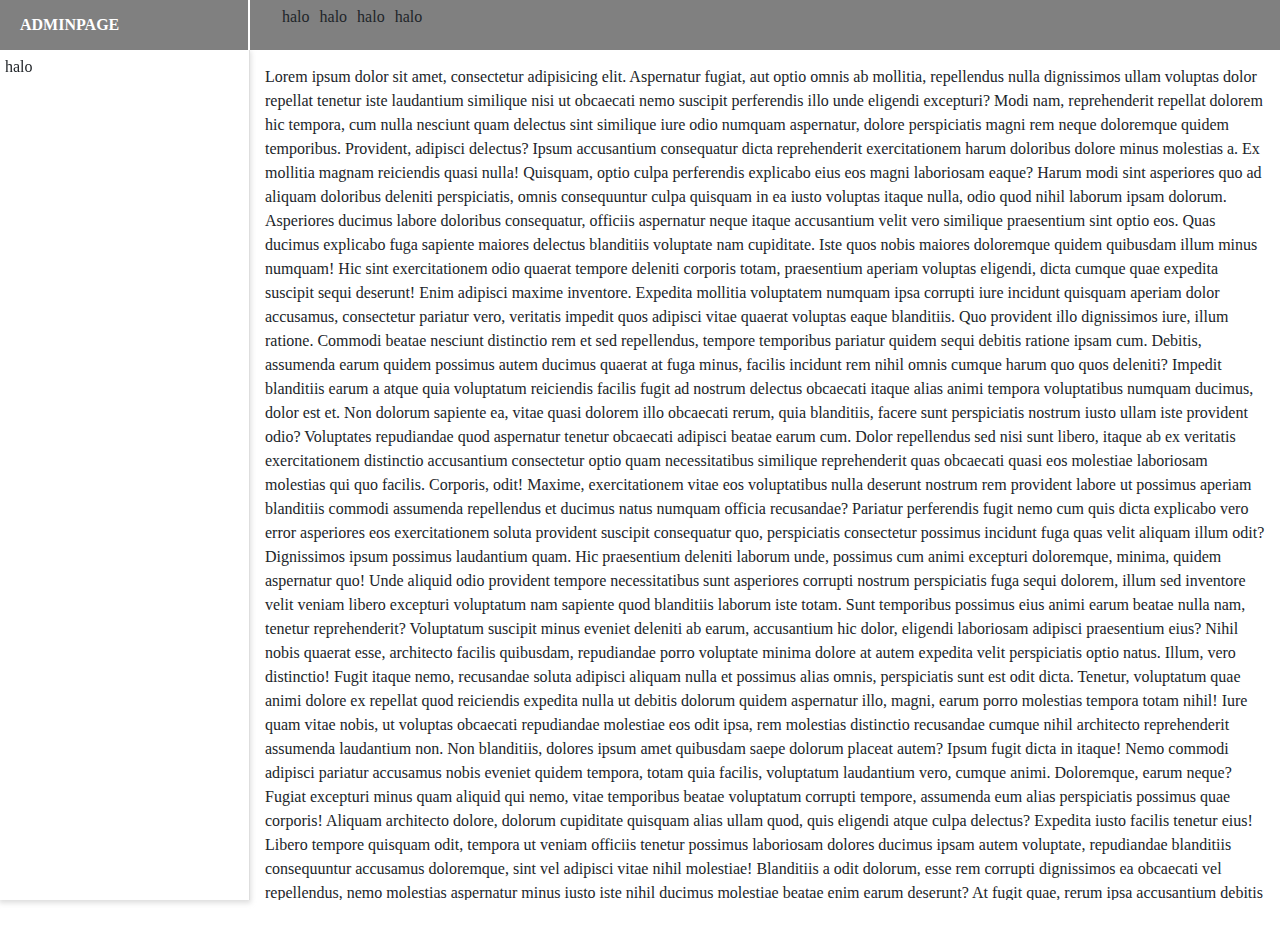
==== admin/index.html @ 1f15eb1b "Update: Add Line" ====
<!DOCTYPE html>
<html lang="en">
<head>
    <meta charset="UTF-8">
    <meta name="viewport" content="width=device-width, initial-scale=1.0">
    <title>ADMIN | DASHBOARD</title>
    <link rel="stylesheet" href="/styles/admin-style.css">
    <link href="https://cdn.jsdelivr.net/npm/bootstrap@5.3.2/dist/css/bootstrap.min.css" rel="stylesheet" integrity="sha384-T3c6CoIi6uLrA9TneNEoa7RxnatzjcDSCmG1MXxSR1GAsXEV/Dwwykc2MPK8M2HN" crossorigin="anonymous">
    <link rel="stylesheet" href="/assets/bootstrap/css/bootstrap.min.css">
</head>
<body>

    <div class="container-xxl p-0 the-container">
        <div class="nav">
            <div class="logo">
                ADMINPAGE
            </div>
            <div class="nav-list">
                <ul class="list">
                    <li>halo</li>
                    <li>halo</li>
                    <li>halo</li>
                    <li>halo</li>
                </ul>
            </div>
        </div>
        <div class="col-12 func">
            <div class="option-container">
                halo
            </div>
            <div class="content-container">
                <div class="content">

                    Lorem ipsum dolor sit amet, consectetur adipisicing elit. Aspernatur fugiat, aut optio omnis ab mollitia, repellendus nulla dignissimos ullam voluptas dolor repellat tenetur iste laudantium similique nisi ut obcaecati nemo suscipit perferendis illo unde eligendi excepturi? Modi nam, reprehenderit repellat dolorem hic tempora, cum nulla nesciunt quam delectus sint similique iure odio numquam aspernatur, dolore perspiciatis magni rem neque doloremque quidem temporibus. Provident, adipisci delectus? Ipsum accusantium consequatur dicta reprehenderit exercitationem harum doloribus dolore minus molestias a. Ex mollitia magnam reiciendis quasi nulla! Quisquam, optio culpa perferendis explicabo eius eos magni laboriosam eaque? Harum modi sint asperiores quo ad aliquam doloribus deleniti perspiciatis, omnis consequuntur culpa quisquam in ea iusto voluptas itaque nulla, odio quod nihil laborum ipsam dolorum. Asperiores ducimus labore doloribus consequatur, officiis aspernatur neque itaque accusantium velit vero similique praesentium sint optio eos. Quas ducimus explicabo fuga sapiente maiores delectus blanditiis voluptate nam cupiditate. Iste quos nobis maiores doloremque quidem quibusdam illum minus numquam! Hic sint exercitationem odio quaerat tempore deleniti corporis totam, praesentium aperiam voluptas eligendi, dicta cumque quae expedita suscipit sequi deserunt! Enim adipisci maxime inventore. Expedita mollitia voluptatem numquam ipsa corrupti iure incidunt quisquam aperiam dolor accusamus, consectetur pariatur vero, veritatis impedit quos adipisci vitae quaerat voluptas eaque blanditiis. Quo provident illo dignissimos iure, illum ratione. Commodi beatae nesciunt distinctio rem et sed repellendus, tempore temporibus pariatur quidem sequi debitis ratione ipsam cum. Debitis, assumenda earum quidem possimus autem ducimus quaerat at fuga minus, facilis incidunt rem nihil omnis cumque harum quo quos deleniti? Impedit blanditiis earum a atque quia voluptatum reiciendis facilis fugit ad nostrum delectus obcaecati itaque alias animi tempora voluptatibus numquam ducimus, dolor est et. Non dolorum sapiente ea, vitae quasi dolorem illo obcaecati rerum, quia blanditiis, facere sunt perspiciatis nostrum iusto ullam iste provident odio? Voluptates repudiandae quod aspernatur tenetur obcaecati adipisci beatae earum cum. Dolor repellendus sed nisi sunt libero, itaque ab ex veritatis exercitationem distinctio accusantium consectetur optio quam necessitatibus similique reprehenderit quas obcaecati quasi eos molestiae laboriosam molestias qui quo facilis. Corporis, odit! Maxime, exercitationem vitae eos voluptatibus nulla deserunt nostrum rem provident labore ut possimus aperiam blanditiis commodi assumenda repellendus et ducimus natus numquam officia recusandae? Pariatur perferendis fugit nemo cum quis dicta explicabo vero error asperiores eos exercitationem soluta provident suscipit consequatur quo, perspiciatis consectetur possimus incidunt fuga quas velit aliquam illum odit? Dignissimos ipsum possimus laudantium quam. Hic praesentium deleniti laborum unde, possimus cum animi excepturi doloremque, minima, quidem aspernatur quo! Unde aliquid odio provident tempore necessitatibus sunt asperiores corrupti nostrum perspiciatis fuga sequi dolorem, illum sed inventore velit veniam libero excepturi voluptatum nam sapiente quod blanditiis laborum iste totam. Sunt temporibus possimus eius animi earum beatae nulla nam, tenetur reprehenderit? Voluptatum suscipit minus eveniet deleniti ab earum, accusantium hic dolor, eligendi laboriosam adipisci praesentium eius? Nihil nobis quaerat esse, architecto facilis quibusdam, repudiandae porro voluptate minima dolore at autem expedita velit perspiciatis optio natus. Illum, vero distinctio! Fugit itaque nemo, recusandae soluta adipisci aliquam nulla et possimus alias omnis, perspiciatis sunt est odit dicta. Tenetur, voluptatum quae animi dolore ex repellat quod reiciendis expedita nulla ut debitis dolorum quidem aspernatur illo, magni, earum porro molestias tempora totam nihil! Iure quam vitae nobis, ut voluptas obcaecati repudiandae molestiae eos odit ipsa, rem molestias distinctio recusandae cumque nihil architecto reprehenderit assumenda laudantium non. Non blanditiis, dolores ipsum amet quibusdam saepe dolorum placeat autem? Ipsum fugit dicta in itaque! Nemo commodi adipisci pariatur accusamus nobis eveniet quidem tempora, totam quia facilis, voluptatum laudantium vero, cumque animi. Doloremque, earum neque? Fugiat excepturi minus quam aliquid qui nemo, vitae temporibus beatae voluptatum corrupti tempore, assumenda eum alias perspiciatis possimus quae corporis! Aliquam architecto dolore, dolorum cupiditate quisquam alias ullam quod, quis eligendi atque culpa delectus? Expedita iusto facilis tenetur eius! Libero tempore quisquam odit, tempora ut veniam officiis tenetur possimus laboriosam dolores ducimus ipsam autem voluptate, repudiandae blanditiis consequuntur accusamus doloremque, sint vel adipisci vitae nihil molestiae! Blanditiis a odit dolorum, esse rem corrupti dignissimos ea obcaecati vel repellendus, nemo molestias aspernatur minus iusto iste nihil ducimus molestiae beatae enim earum deserunt? At fugit quae, rerum ipsa accusantium debitis eaque modi facilis minima, porro sapiente praesentium exercitationem deleniti quas enim eos? Nisi repudiandae ut mollitia sint. Deleniti in eos temporibus illum quibusdam maxime dolore rerum nostrum consectetur. Reiciendis quis ab in. Dicta incidunt quibusdam aliquam neque mollitia odit dignissimos culpa voluptas expedita maiores in modi molestiae corporis distinctio, illum aperiam nemo earum dolor sit eaque sunt repellat aut praesentium! Repellat porro assumenda doloremque necessitatibus, rerum saepe laudantium eos culpa quam ab eveniet placeat quas aut eligendi eaque voluptate, quaerat aspernatur dignissimos iste veniam. Vitae eos reiciendis alias? Placeat inventore doloremque facilis tenetur velit officia ipsa, consectetur obcaecati error dolorem incidunt vero consequatur provident excepturi, odio numquam unde ducimus harum perferendis nostrum assumenda porro blanditiis laboriosam neque. Corporis, ab! Accusantium excepturi voluptatem asperiores eius natus, deserunt consequatur esse repudiandae sequi repellat facere libero minus! Eligendi, dolores temporibus repellat alias deleniti qui quas assumenda ad incidunt eveniet corrupti delectus non, fugiat nesciunt iusto mollitia saepe molestiae labore autem? Molestiae consequatur cumque rem sunt nostrum sequi ducimus ratione laudantium iste voluptatem explicabo doloremque illum corporis necessitatibus quas eius amet, voluptatum non provident quasi impedit tempora nemo. Sed quaerat modi quas sunt, possimus omnis iste perspiciatis corrupti ea quibusdam, suscipit unde odio! Provident omnis est veniam voluptatem. A, dolorem, quidem error nemo vel libero provident eius quo deleniti non magnam? Nam architecto ipsum excepturi ratione harum laborum alias eaque sed amet sit temporibus ex debitis a qui numquam magnam voluptas itaque, quasi consequuntur aliquid fugiat neque soluta reprehenderit! Velit, odit commodi necessitatibus culpa repellendus voluptas ducimus vel. Nesciunt tempore quas provident ullam, in officiis natus? Reprehenderit explicabo tempora suscipit voluptas, praesentium numquam ipsum tempore. Possimus ullam deserunt quisquam id quas sunt fugit, officia quis harum minima illum, corporis molestiae facilis. Et repellat voluptate at rerum nam ullam eveniet, tenetur doloremque in sit corrupti molestias dolore, odit modi cumque a, accusamus magnam nemo quis temporibus harum necessitatibus. Praesentium minus iure ullam laudantium quod.
                </div>
            </div>
        </div>
    </div>
    


    <script src="/assets/bootstrap/js/bootstrap.min.js"></script>
    <script src="https://cdn.jsdelivr.net/npm/bootstrap@5.3.2/dist/js/bootstrap.bundle.min.js" integrity="sha384-C6RzsynM9kWDrMNeT87bh95OGNyZPhcTNXj1NW7RuBCsyN/o0jlpcV8Qyq46cDfL" crossorigin="anonymous"></script>
</body>
</html>
---- styles/admin-style.css ----
* {
    box-sizing: border-box;
    font-family: 'Poppins';
}

::-webkit-scrollbar {
    width: 5px;
    height: 5px;
    background-color: transparent;
}

::-webkit-scrollbar-thumb {
    background-color: gray;
}

body {
    position: relative;
    display: block;
    height: 100vh;
    overflow: hidden;
}

.the-container {
    position: relative !important;
    display: block;
}

.nav {
    position: absolute;
    top: 0;
    left: 0;
    width: 100%;
    height: 50px;
    background-color: gray;

    position: fixed;
    top: 0;
    left: 0;
    display: block;
    flex-direction: row;
    align-items: center;
    z-index: 30;
}

.nav .logo {
    position: relative;
    width: 250px;
    height: 50px;
    line-height: 50px;
    padding: 0 20px;
    font-weight: 600;
    color: white;
    border-right: 2px solid white;
}

.nav ul {
    list-style: none;
    display: flex;
    flex-direction: row;
    gap: 10px;
}

.func {
    position: relative;
    margin-top: 50px;
    width: 100vw;
    min-height: 100vh;
}

.option-container {
    position: fixed;
    left: 0;
    top: 50px;
    display: flex;
    flex-direction: column;
    padding: 5px;
    width: 250px;
    box-shadow: 0 2px 5px 1px rgba(172, 172, 172, 0.4);
    border-right: 1px solid rgba(172, 172, 172, 0.4);
    height: calc(100vh - 50px);
}

.content-container {
    position: fixed;
    top: 50px;
    bottom: 0;
    left: 250px;
    padding: 10px;
    overflow-y: scroll;
    overflow-x: hidden;
}

.content {
    position: relative;
    display: block;
    padding: 5px;
    height: max-content;
    background-color: white;
}
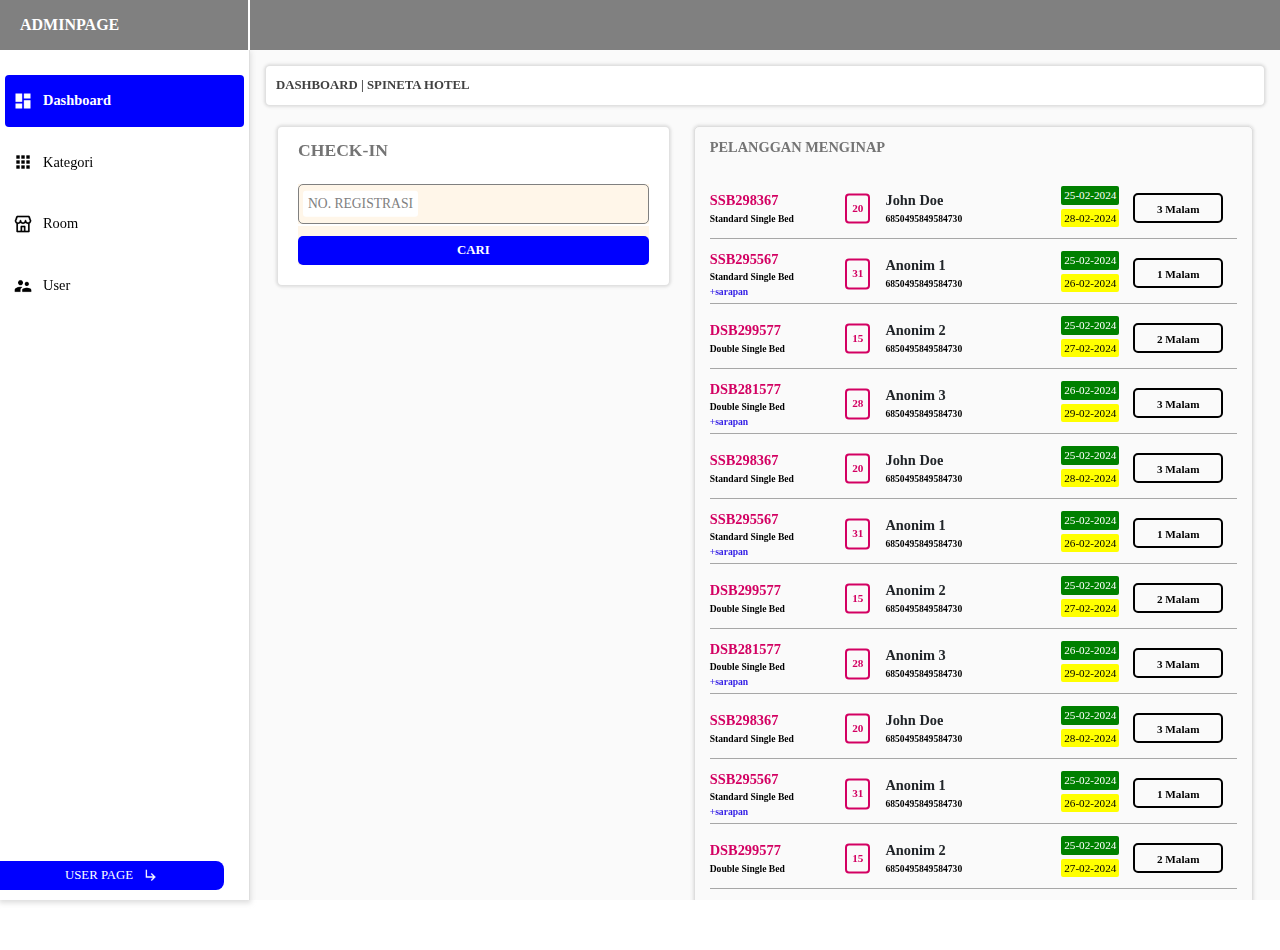
==== commit 299d7cc0: "Update: Not Yet, but Ready for Video" ====
--- a/admin/index.html
+++ b/admin/index.html
@@ -15,23 +15,660 @@
             <div class="logo">
                 ADMINPAGE
             </div>
-            <div class="nav-list">
-                <ul class="list">
-                    <li>halo</li>
-                    <li>halo</li>
-                    <li>halo</li>
-                    <li>halo</li>
-                </ul>
-            </div>
         </div>
         <div class="col-12 func">
             <div class="option-container">
-                halo
+                <ul class="list">
+                    <li class="list-item">
+                        <a class="active" href="javascript:void(0)">
+                            <img src="/assets/icon/dashboard.png" alt="dashboard"> Dashboard
+                        </a>
+                    </li>
+                    <li class="list-item">
+                        <a href="javascript:void(0)">
+                            <img src="/assets/icon/kategori.png" alt="kategori"> Kategori
+                        </a>
+                    </li>
+                    <li class="list-item">
+                        <a href="javascript:void(0)">
+                            <img src="/assets/icon/room.png" alt="room"> Room
+                        </a>
+                    </li>
+                    <li class="list-item">
+                        <a href="javascript:void(0)">
+                            <img src="/assets/icon/avatar.png" alt="avatar"> User
+                        </a>
+                    </li>
+                </ul>
+
+                <a href="/page/index.html" class="goto-user" target="_blank">
+                    USER PAGE
+                    <img src="/assets/icon/redirect-right.png" alt="redirect">
+                </a>
             </div>
             <div class="content-container">
                 <div class="content">
-
-                    Lorem ipsum dolor sit amet, consectetur adipisicing elit. Aspernatur fugiat, aut optio omnis ab mollitia, repellendus nulla dignissimos ullam voluptas dolor repellat tenetur iste laudantium similique nisi ut obcaecati nemo suscipit perferendis illo unde eligendi excepturi? Modi nam, reprehenderit repellat dolorem hic tempora, cum nulla nesciunt quam delectus sint similique iure odio numquam aspernatur, dolore perspiciatis magni rem neque doloremque quidem temporibus. Provident, adipisci delectus? Ipsum accusantium consequatur dicta reprehenderit exercitationem harum doloribus dolore minus molestias a. Ex mollitia magnam reiciendis quasi nulla! Quisquam, optio culpa perferendis explicabo eius eos magni laboriosam eaque? Harum modi sint asperiores quo ad aliquam doloribus deleniti perspiciatis, omnis consequuntur culpa quisquam in ea iusto voluptas itaque nulla, odio quod nihil laborum ipsam dolorum. Asperiores ducimus labore doloribus consequatur, officiis aspernatur neque itaque accusantium velit vero similique praesentium sint optio eos. Quas ducimus explicabo fuga sapiente maiores delectus blanditiis voluptate nam cupiditate. Iste quos nobis maiores doloremque quidem quibusdam illum minus numquam! Hic sint exercitationem odio quaerat tempore deleniti corporis totam, praesentium aperiam voluptas eligendi, dicta cumque quae expedita suscipit sequi deserunt! Enim adipisci maxime inventore. Expedita mollitia voluptatem numquam ipsa corrupti iure incidunt quisquam aperiam dolor accusamus, consectetur pariatur vero, veritatis impedit quos adipisci vitae quaerat voluptas eaque blanditiis. Quo provident illo dignissimos iure, illum ratione. Commodi beatae nesciunt distinctio rem et sed repellendus, tempore temporibus pariatur quidem sequi debitis ratione ipsam cum. Debitis, assumenda earum quidem possimus autem ducimus quaerat at fuga minus, facilis incidunt rem nihil omnis cumque harum quo quos deleniti? Impedit blanditiis earum a atque quia voluptatum reiciendis facilis fugit ad nostrum delectus obcaecati itaque alias animi tempora voluptatibus numquam ducimus, dolor est et. Non dolorum sapiente ea, vitae quasi dolorem illo obcaecati rerum, quia blanditiis, facere sunt perspiciatis nostrum iusto ullam iste provident odio? Voluptates repudiandae quod aspernatur tenetur obcaecati adipisci beatae earum cum. Dolor repellendus sed nisi sunt libero, itaque ab ex veritatis exercitationem distinctio accusantium consectetur optio quam necessitatibus similique reprehenderit quas obcaecati quasi eos molestiae laboriosam molestias qui quo facilis. Corporis, odit! Maxime, exercitationem vitae eos voluptatibus nulla deserunt nostrum rem provident labore ut possimus aperiam blanditiis commodi assumenda repellendus et ducimus natus numquam officia recusandae? Pariatur perferendis fugit nemo cum quis dicta explicabo vero error asperiores eos exercitationem soluta provident suscipit consequatur quo, perspiciatis consectetur possimus incidunt fuga quas velit aliquam illum odit? Dignissimos ipsum possimus laudantium quam. Hic praesentium deleniti laborum unde, possimus cum animi excepturi doloremque, minima, quidem aspernatur quo! Unde aliquid odio provident tempore necessitatibus sunt asperiores corrupti nostrum perspiciatis fuga sequi dolorem, illum sed inventore velit veniam libero excepturi voluptatum nam sapiente quod blanditiis laborum iste totam. Sunt temporibus possimus eius animi earum beatae nulla nam, tenetur reprehenderit? Voluptatum suscipit minus eveniet deleniti ab earum, accusantium hic dolor, eligendi laboriosam adipisci praesentium eius? Nihil nobis quaerat esse, architecto facilis quibusdam, repudiandae porro voluptate minima dolore at autem expedita velit perspiciatis optio natus. Illum, vero distinctio! Fugit itaque nemo, recusandae soluta adipisci aliquam nulla et possimus alias omnis, perspiciatis sunt est odit dicta. Tenetur, voluptatum quae animi dolore ex repellat quod reiciendis expedita nulla ut debitis dolorum quidem aspernatur illo, magni, earum porro molestias tempora totam nihil! Iure quam vitae nobis, ut voluptas obcaecati repudiandae molestiae eos odit ipsa, rem molestias distinctio recusandae cumque nihil architecto reprehenderit assumenda laudantium non. Non blanditiis, dolores ipsum amet quibusdam saepe dolorum placeat autem? Ipsum fugit dicta in itaque! Nemo commodi adipisci pariatur accusamus nobis eveniet quidem tempora, totam quia facilis, voluptatum laudantium vero, cumque animi. Doloremque, earum neque? Fugiat excepturi minus quam aliquid qui nemo, vitae temporibus beatae voluptatum corrupti tempore, assumenda eum alias perspiciatis possimus quae corporis! Aliquam architecto dolore, dolorum cupiditate quisquam alias ullam quod, quis eligendi atque culpa delectus? Expedita iusto facilis tenetur eius! Libero tempore quisquam odit, tempora ut veniam officiis tenetur possimus laboriosam dolores ducimus ipsam autem voluptate, repudiandae blanditiis consequuntur accusamus doloremque, sint vel adipisci vitae nihil molestiae! Blanditiis a odit dolorum, esse rem corrupti dignissimos ea obcaecati vel repellendus, nemo molestias aspernatur minus iusto iste nihil ducimus molestiae beatae enim earum deserunt? At fugit quae, rerum ipsa accusantium debitis eaque modi facilis minima, porro sapiente praesentium exercitationem deleniti quas enim eos? Nisi repudiandae ut mollitia sint. Deleniti in eos temporibus illum quibusdam maxime dolore rerum nostrum consectetur. Reiciendis quis ab in. Dicta incidunt quibusdam aliquam neque mollitia odit dignissimos culpa voluptas expedita maiores in modi molestiae corporis distinctio, illum aperiam nemo earum dolor sit eaque sunt repellat aut praesentium! Repellat porro assumenda doloremque necessitatibus, rerum saepe laudantium eos culpa quam ab eveniet placeat quas aut eligendi eaque voluptate, quaerat aspernatur dignissimos iste veniam. Vitae eos reiciendis alias? Placeat inventore doloremque facilis tenetur velit officia ipsa, consectetur obcaecati error dolorem incidunt vero consequatur provident excepturi, odio numquam unde ducimus harum perferendis nostrum assumenda porro blanditiis laboriosam neque. Corporis, ab! Accusantium excepturi voluptatem asperiores eius natus, deserunt consequatur esse repudiandae sequi repellat facere libero minus! Eligendi, dolores temporibus repellat alias deleniti qui quas assumenda ad incidunt eveniet corrupti delectus non, fugiat nesciunt iusto mollitia saepe molestiae labore autem? Molestiae consequatur cumque rem sunt nostrum sequi ducimus ratione laudantium iste voluptatem explicabo doloremque illum corporis necessitatibus quas eius amet, voluptatum non provident quasi impedit tempora nemo. Sed quaerat modi quas sunt, possimus omnis iste perspiciatis corrupti ea quibusdam, suscipit unde odio! Provident omnis est veniam voluptatem. A, dolorem, quidem error nemo vel libero provident eius quo deleniti non magnam? Nam architecto ipsum excepturi ratione harum laborum alias eaque sed amet sit temporibus ex debitis a qui numquam magnam voluptas itaque, quasi consequuntur aliquid fugiat neque soluta reprehenderit! Velit, odit commodi necessitatibus culpa repellendus voluptas ducimus vel. Nesciunt tempore quas provident ullam, in officiis natus? Reprehenderit explicabo tempora suscipit voluptas, praesentium numquam ipsum tempore. Possimus ullam deserunt quisquam id quas sunt fugit, officia quis harum minima illum, corporis molestiae facilis. Et repellat voluptate at rerum nam ullam eveniet, tenetur doloremque in sit corrupti molestias dolore, odit modi cumque a, accusamus magnam nemo quis temporibus harum necessitatibus. Praesentium minus iure ullam laudantium quod.
+                    <div class="content-title">
+                        DASHBOARD | SPINETA HOTEL
+                    </div>
+
+                    <div class="col-12">
+                        <div class="row justify-content-between">
+                            <div class="col-md-5 left">
+                                <div class="checkin-card my-card">
+                                    <div class="checkin-title">
+                                        CHECK-IN
+                                    </div>
+                                    <div class="form-container">
+                                        <form action="0" method="post">
+                                            <div class="input-container">
+                                                <input type="text" name="noRegistrasi" id="noRegistrasi" required>
+                                                <label for="nameOrEmail">
+                                                    NO. REGISTRASI
+                                                </label>
+                                            </div>
+                                            <button type="submit" value="submit" class="checkin-btn">CARI</button>
+                                        </form>
+                                    </div>
+                                </div>
+                            </div>
+                            <div class="col-md-7">
+                                <div class="my-card">
+                                    <div class="list-user-title">
+                                        PELANGGAN MENGINAP
+                                    </div>
+                                    <div class="list-user">
+
+                                        <div class="list-user-item">
+                                            <div class="col-4 li-1">
+                                                SSB298367 <br />
+                                                <p>
+                                                    Standard Single Bed <br />
+                                                    <span class="addon"></span>
+                                                </p>
+                                                <div class="room-number">
+                                                    20
+                                                </div>
+                                            </div>
+                                            <div class="col-4 li-2">
+                                                John Doe <br />
+                                                <p>6850495849584730</p>
+                                            </div>
+                                            <div class="col-4 date-c">
+                                                <div class="start date">
+                                                    25-02-2024
+                                                </div>
+                                                <div class="end date">
+                                                    28-02-2024
+                                                </div>
+                                                <div class="divider">
+                                                    <p>3 Malam</p>
+                                                </div>
+                                            </div>
+                                        </div>
+
+                                        <div class="list-user-item">
+                                            <div class="col-4 li-1">
+                                                SSB295567 <br />
+                                                <p>
+                                                    Standard Single Bed <br />
+                                                    <span class="addon">+sarapan</span>
+                                                </p>
+                                                <div class="room-number">
+                                                    31
+                                                </div>
+                                            </div>
+                                            <div class="col-4 li-2">
+                                                Anonim 1 <br />
+                                                <p>6850495849584730</p>
+                                            </div>
+                                            <div class="col-4 date-c">
+                                                <div class="start date">
+                                                    25-02-2024
+                                                </div>
+                                                <div class="end date">
+                                                    26-02-2024
+                                                </div>
+                                                <div class="divider">
+                                                    <p>1 Malam</p>
+                                                </div>
+                                            </div>
+                                        </div>
+
+                                        <div class="list-user-item">
+                                            <div class="col-4 li-1">
+                                                DSB299577 <br />
+                                                <p>Double Single Bed</p>
+                                                <div class="room-number">
+                                                    15
+                                                </div>
+                                            </div>
+                                            <div class="col-4 li-2">
+                                                Anonim 2 <br />
+                                                <p>6850495849584730</p>
+                                            </div>
+                                            <div class="col-4 date-c">
+                                                <div class="start date">
+                                                    25-02-2024
+                                                </div>
+                                                <div class="end date">
+                                                    27-02-2024
+                                                </div>
+                                                <div class="divider">
+                                                    <p>2 Malam</p>
+                                                </div>
+                                            </div>
+                                        </div>
+
+                                        <div class="list-user-item">
+                                            <div class="col-4 li-1">
+                                                DSB281577 <br />
+                                                <p>
+                                                    Double Single Bed <br />
+                                                    <span class="addon"> +sarapan</span>
+                                                </p>
+                                                <div class="room-number">
+                                                    28
+                                                </div>
+                                            </div>
+                                            <div class="col-4 li-2">
+                                                Anonim 3 <br />
+                                                <p>6850495849584730</p>
+                                            </div>
+                                            <div class="col-4 date-c">
+                                                <div class="start date">
+                                                    26-02-2024
+                                                </div>
+                                                <div class="end date">
+                                                    29-02-2024
+                                                </div>
+                                                <div class="divider">
+                                                    <p>3 Malam</p>
+                                                </div>
+                                            </div>
+                                        </div>
+
+
+
+
+
+
+
+
+
+
+
+                                        <div class="list-user-item">
+                                            <div class="col-4 li-1">
+                                                SSB298367 <br />
+                                                <p>
+                                                    Standard Single Bed <br />
+                                                    <span class="addon"></span>
+                                                </p>
+                                                <div class="room-number">
+                                                    20
+                                                </div>
+                                            </div>
+                                            <div class="col-4 li-2">
+                                                John Doe <br />
+                                                <p>6850495849584730</p>
+                                            </div>
+                                            <div class="col-4 date-c">
+                                                <div class="start date">
+                                                    25-02-2024
+                                                </div>
+                                                <div class="end date">
+                                                    28-02-2024
+                                                </div>
+                                                <div class="divider">
+                                                    <p>3 Malam</p>
+                                                </div>
+                                            </div>
+                                        </div>
+
+                                        <div class="list-user-item">
+                                            <div class="col-4 li-1">
+                                                SSB295567 <br />
+                                                <p>
+                                                    Standard Single Bed <br />
+                                                    <span class="addon">+sarapan</span>
+                                                </p>
+                                                <div class="room-number">
+                                                    31
+                                                </div>
+                                            </div>
+                                            <div class="col-4 li-2">
+                                                Anonim 1 <br />
+                                                <p>6850495849584730</p>
+                                            </div>
+                                            <div class="col-4 date-c">
+                                                <div class="start date">
+                                                    25-02-2024
+                                                </div>
+                                                <div class="end date">
+                                                    26-02-2024
+                                                </div>
+                                                <div class="divider">
+                                                    <p>1 Malam</p>
+                                                </div>
+                                            </div>
+                                        </div>
+
+                                        <div class="list-user-item">
+                                            <div class="col-4 li-1">
+                                                DSB299577 <br />
+                                                <p>Double Single Bed</p>
+                                                <div class="room-number">
+                                                    15
+                                                </div>
+                                            </div>
+                                            <div class="col-4 li-2">
+                                                Anonim 2 <br />
+                                                <p>6850495849584730</p>
+                                            </div>
+                                            <div class="col-4 date-c">
+                                                <div class="start date">
+                                                    25-02-2024
+                                                </div>
+                                                <div class="end date">
+                                                    27-02-2024
+                                                </div>
+                                                <div class="divider">
+                                                    <p>2 Malam</p>
+                                                </div>
+                                            </div>
+                                        </div>
+
+                                        <div class="list-user-item">
+                                            <div class="col-4 li-1">
+                                                DSB281577 <br />
+                                                <p>
+                                                    Double Single Bed <br />
+                                                    <span class="addon"> +sarapan</span>
+                                                </p>
+                                                <div class="room-number">
+                                                    28
+                                                </div>
+                                            </div>
+                                            <div class="col-4 li-2">
+                                                Anonim 3 <br />
+                                                <p>6850495849584730</p>
+                                            </div>
+                                            <div class="col-4 date-c">
+                                                <div class="start date">
+                                                    26-02-2024
+                                                </div>
+                                                <div class="end date">
+                                                    29-02-2024
+                                                </div>
+                                                <div class="divider">
+                                                    <p>3 Malam</p>
+                                                </div>
+                                            </div>
+                                        </div>
+
+
+
+
+
+
+
+                                        <div class="list-user-item">
+                                            <div class="col-4 li-1">
+                                                SSB298367 <br />
+                                                <p>
+                                                    Standard Single Bed <br />
+                                                    <span class="addon"></span>
+                                                </p>
+                                                <div class="room-number">
+                                                    20
+                                                </div>
+                                            </div>
+                                            <div class="col-4 li-2">
+                                                John Doe <br />
+                                                <p>6850495849584730</p>
+                                            </div>
+                                            <div class="col-4 date-c">
+                                                <div class="start date">
+                                                    25-02-2024
+                                                </div>
+                                                <div class="end date">
+                                                    28-02-2024
+                                                </div>
+                                                <div class="divider">
+                                                    <p>3 Malam</p>
+                                                </div>
+                                            </div>
+                                        </div>
+
+                                        <div class="list-user-item">
+                                            <div class="col-4 li-1">
+                                                SSB295567 <br />
+                                                <p>
+                                                    Standard Single Bed <br />
+                                                    <span class="addon">+sarapan</span>
+                                                </p>
+                                                <div class="room-number">
+                                                    31
+                                                </div>
+                                            </div>
+                                            <div class="col-4 li-2">
+                                                Anonim 1 <br />
+                                                <p>6850495849584730</p>
+                                            </div>
+                                            <div class="col-4 date-c">
+                                                <div class="start date">
+                                                    25-02-2024
+                                                </div>
+                                                <div class="end date">
+                                                    26-02-2024
+                                                </div>
+                                                <div class="divider">
+                                                    <p>1 Malam</p>
+                                                </div>
+                                            </div>
+                                        </div>
+
+                                        <div class="list-user-item">
+                                            <div class="col-4 li-1">
+                                                DSB299577 <br />
+                                                <p>Double Single Bed</p>
+                                                <div class="room-number">
+                                                    15
+                                                </div>
+                                            </div>
+                                            <div class="col-4 li-2">
+                                                Anonim 2 <br />
+                                                <p>6850495849584730</p>
+                                            </div>
+                                            <div class="col-4 date-c">
+                                                <div class="start date">
+                                                    25-02-2024
+                                                </div>
+                                                <div class="end date">
+                                                    27-02-2024
+                                                </div>
+                                                <div class="divider">
+                                                    <p>2 Malam</p>
+                                                </div>
+                                            </div>
+                                        </div>
+
+                                        <div class="list-user-item">
+                                            <div class="col-4 li-1">
+                                                DSB281577 <br />
+                                                <p>
+                                                    Double Single Bed <br />
+                                                    <span class="addon"> +sarapan</span>
+                                                </p>
+                                                <div class="room-number">
+                                                    28
+                                                </div>
+                                            </div>
+                                            <div class="col-4 li-2">
+                                                Anonim 3 <br />
+                                                <p>6850495849584730</p>
+                                            </div>
+                                            <div class="col-4 date-c">
+                                                <div class="start date">
+                                                    26-02-2024
+                                                </div>
+                                                <div class="end date">
+                                                    29-02-2024
+                                                </div>
+                                                <div class="divider">
+                                                    <p>3 Malam</p>
+                                                </div>
+                                            </div>
+                                        </div>
+
+
+
+
+
+
+
+
+                                        <div class="list-user-item">
+                                            <div class="col-4 li-1">
+                                                SSB298367 <br />
+                                                <p>
+                                                    Standard Single Bed <br />
+                                                    <span class="addon"></span>
+                                                </p>
+                                                <div class="room-number">
+                                                    20
+                                                </div>
+                                            </div>
+                                            <div class="col-4 li-2">
+                                                John Doe <br />
+                                                <p>6850495849584730</p>
+                                            </div>
+                                            <div class="col-4 date-c">
+                                                <div class="start date">
+                                                    25-02-2024
+                                                </div>
+                                                <div class="end date">
+                                                    28-02-2024
+                                                </div>
+                                                <div class="divider">
+                                                    <p>3 Malam</p>
+                                                </div>
+                                            </div>
+                                        </div>
+
+                                        <div class="list-user-item">
+                                            <div class="col-4 li-1">
+                                                SSB295567 <br />
+                                                <p>
+                                                    Standard Single Bed <br />
+                                                    <span class="addon">+sarapan</span>
+                                                </p>
+                                                <div class="room-number">
+                                                    31
+                                                </div>
+                                            </div>
+                                            <div class="col-4 li-2">
+                                                Anonim 1 <br />
+                                                <p>6850495849584730</p>
+                                            </div>
+                                            <div class="col-4 date-c">
+                                                <div class="start date">
+                                                    25-02-2024
+                                                </div>
+                                                <div class="end date">
+                                                    26-02-2024
+                                                </div>
+                                                <div class="divider">
+                                                    <p>1 Malam</p>
+                                                </div>
+                                            </div>
+                                        </div>
+
+                                        <div class="list-user-item">
+                                            <div class="col-4 li-1">
+                                                DSB299577 <br />
+                                                <p>Double Single Bed</p>
+                                                <div class="room-number">
+                                                    15
+                                                </div>
+                                            </div>
+                                            <div class="col-4 li-2">
+                                                Anonim 2 <br />
+                                                <p>6850495849584730</p>
+                                            </div>
+                                            <div class="col-4 date-c">
+                                                <div class="start date">
+                                                    25-02-2024
+                                                </div>
+                                                <div class="end date">
+                                                    27-02-2024
+                                                </div>
+                                                <div class="divider">
+                                                    <p>2 Malam</p>
+                                                </div>
+                                            </div>
+                                        </div>
+
+                                        <div class="list-user-item">
+                                            <div class="col-4 li-1">
+                                                DSB281577 <br />
+                                                <p>
+                                                    Double Single Bed <br />
+                                                    <span class="addon"> +sarapan</span>
+                                                </p>
+                                                <div class="room-number">
+                                                    28
+                                                </div>
+                                            </div>
+                                            <div class="col-4 li-2">
+                                                Anonim 3 <br />
+                                                <p>6850495849584730</p>
+                                            </div>
+                                            <div class="col-4 date-c">
+                                                <div class="start date">
+                                                    26-02-2024
+                                                </div>
+                                                <div class="end date">
+                                                    29-02-2024
+                                                </div>
+                                                <div class="divider">
+                                                    <p>3 Malam</p>
+                                                </div>
+                                            </div>
+                                        </div>
+
+
+
+
+
+
+
+
+
+                                        <div class="list-user-item">
+                                            <div class="col-4 li-1">
+                                                SSB298367 <br />
+                                                <p>
+                                                    Standard Single Bed <br />
+                                                    <span class="addon"></span>
+                                                </p>
+                                                <div class="room-number">
+                                                    20
+                                                </div>
+                                            </div>
+                                            <div class="col-4 li-2">
+                                                John Doe <br />
+                                                <p>6850495849584730</p>
+                                            </div>
+                                            <div class="col-4 date-c">
+                                                <div class="start date">
+                                                    25-02-2024
+                                                </div>
+                                                <div class="end date">
+                                                    28-02-2024
+                                                </div>
+                                                <div class="divider">
+                                                    <p>3 Malam</p>
+                                                </div>
+                                            </div>
+                                        </div>
+
+                                        <div class="list-user-item">
+                                            <div class="col-4 li-1">
+                                                SSB295567 <br />
+                                                <p>
+                                                    Standard Single Bed <br />
+                                                    <span class="addon">+sarapan</span>
+                                                </p>
+                                                <div class="room-number">
+                                                    31
+                                                </div>
+                                            </div>
+                                            <div class="col-4 li-2">
+                                                Anonim 1 <br />
+                                                <p>6850495849584730</p>
+                                            </div>
+                                            <div class="col-4 date-c">
+                                                <div class="start date">
+                                                    25-02-2024
+                                                </div>
+                                                <div class="end date">
+                                                    26-02-2024
+                                                </div>
+                                                <div class="divider">
+                                                    <p>1 Malam</p>
+                                                </div>
+                                            </div>
+                                        </div>
+
+                                        <div class="list-user-item">
+                                            <div class="col-4 li-1">
+                                                DSB299577 <br />
+                                                <p>Double Single Bed</p>
+                                                <div class="room-number">
+                                                    15
+                                                </div>
+                                            </div>
+                                            <div class="col-4 li-2">
+                                                Anonim 2 <br />
+                                                <p>6850495849584730</p>
+                                            </div>
+                                            <div class="col-4 date-c">
+                                                <div class="start date">
+                                                    25-02-2024
+                                                </div>
+                                                <div class="end date">
+                                                    27-02-2024
+                                                </div>
+                                                <div class="divider">
+                                                    <p>2 Malam</p>
+                                                </div>
+                                            </div>
+                                        </div>
+
+                                        <div class="list-user-item">
+                                            <div class="col-4 li-1">
+                                                DSB281577 <br />
+                                                <p>
+                                                    Double Single Bed <br />
+                                                    <span class="addon"> +sarapan</span>
+                                                </p>
+                                                <div class="room-number">
+                                                    28
+                                                </div>
+                                            </div>
+                                            <div class="col-4 li-2">
+                                                Anonim 3 <br />
+                                                <p>6850495849584730</p>
+                                            </div>
+                                            <div class="col-4 date-c">
+                                                <div class="start date">
+                                                    26-02-2024
+                                                </div>
+                                                <div class="end date">
+                                                    29-02-2024
+                                                </div>
+                                                <div class="divider">
+                                                    <p>3 Malam</p>
+                                                </div>
+                                            </div>
+                                        </div>
+
+
+
+
+
+
+
+
+
+                                    </div>
+                                </div>
+                            </div>
+                        </div>
+                    </div>
+                    
                 </div>
             </div>
         </div>
--- a/styles/admin-style.css
+++ b/styles/admin-style.css
@@ -1,6 +1,13 @@
 * {
     box-sizing: border-box;
     font-family: 'Poppins';
+    transition: all .3s;
+}
+
+.row {
+    padding: 0;
+    margin: 0 !important;
+
 }
 
 ::-webkit-scrollbar {
@@ -80,14 +87,102 @@
     height: calc(100vh - 50px);
 }
 
+.option-container a.goto-user {
+    position: absolute;
+    bottom: 10px;
+    left: 0;
+    background-color: blue;
+    color: white;
+    width: 90%;
+    text-align: center;
+    padding: 5px 0;
+    font-size: .8rem;
+    font-weight: 500;
+    text-decoration: none;
+
+    border-bottom-right-radius: 8px;
+    border-top-right-radius: 8px;
+
+    display: flex;
+    flex-direction: row;
+    gap: 10px;
+    align-items: center;
+    justify-content: center;
+}
+
+.option-container a.goto-user img {
+    position: relative;
+    display: block;
+    height: 16px;
+    object-fit: cover;
+    filter: brightness(0) invert(1);
+}
+
+.list {
+    position: relative;
+    list-style: none;
+    width: 100%;
+    margin-top: 20px;
+    padding: 0 !important;
+    
+    display: flex;
+    flex-direction: column;
+    gap: 10px;
+}
+
+.list .list-item {
+    position: relative;
+    display: block;
+    width: 100%;
+    border-radius: 3px;
+
+}
+
+.list .list-item a {
+    text-decoration: none;
+    display: flex;
+    flex-direction: row;
+    align-items: center;
+    gap: 10px;
+    padding: 15px 8px;
+    width: 100%;
+    font-size: .9rem;
+    color: black;
+}
+
+.list .list-item a:hover {
+    background-color: rgb(0, 204, 255);
+    border-radius: 4px;
+}
+
+.list .list-item a.active {
+    color: salmon;
+    font-weight: bold;
+    background-color: blue;
+    color: white;
+    border-radius: 4px;
+}
+
+.list .list-item a img {
+    display: block;
+    width: 20px;
+    object-fit: cover;
+}
+
+.list .list-item a.active img {
+    filter: brightness(0) invert(1);
+}
+
 .content-container {
     position: fixed;
     top: 50px;
     bottom: 0;
     left: 250px;
+    right: 0;
     padding: 10px;
     overflow-y: scroll;
     overflow-x: hidden;
+    background-color: rgba(231, 231, 231, 0.2);
 }
 
 .content {
@@ -95,5 +190,224 @@
     display: block;
     padding: 5px;
     height: max-content;
+}
+
+.content .content-title {
+    font-size: .8rem;
+    color: rgb(65, 65, 65);
+    font-weight: 600;
+    width: 100%;
     background-color: white;
+    padding: 10px;
+    border-radius: 5px;
+    margin-bottom: 20px;
+    border: 1px solid rgba(155, 155, 155, 0.3);
+    box-shadow: 0 0 3px 1px rgba(155, 155, 155, 0.3);
+}
+
+.my-card {
+    border: 1px solid rgba(155, 155, 155, 0.3);
+    box-shadow: 0 0 3px 1px rgba(155, 155, 155, 0.3);
+    padding: 10px 15px;
+    border-radius: 5px;
+    margin-bottom: 10px;
+}
+
+.left {
+    position: sticky;
+    top: 10px;
+
+    display: block;
+    width: 100%;
+    height: max-content;
+}
+
+.content .checkin-card {
+    position: relative;
+    display: block;
+    height: max-content;
+    
+    padding: 10px 20px;
+    border-radius: 5px;
+    background-color: white;
+}
+
+.checkin-card .checkin-title {
+    position: relative;
+    margin-bottom: 10px;
+    font-weight: bold;
+    color: rgb(116, 116, 116);
+    font-size: 1.1rem;
+}
+
+.form-container form {
+    position: relative;
+    background-color: #FFF6E9;
+}
+
+.form-container .input-container {
+    position: relative;
+    margin: 20px 0;
+    margin-bottom: 10px;
+    width: 100%;
+    border-bottom: 2px solid #fff;
+}
+
+.input-container label {
+    position: absolute;
+    top: 50%;
+    left: 5px;
+    transform: translateY(-50%);
+    font-size: .8em;
+    pointer-events: none;
+    font-size: .85rem;
+    color: gray;
+    background: white;
+    z-index: 99;
+    padding: 3px 5px;
+    border-radius: 3px;
+}
+
+.input-container label span svg {
+    width: 14px;
+    margin-right: 10px;
+    fill: gray;
+}
+
+input:focus ~ label,
+input:valid ~ label{
+    top: -3px;
+    font-size: .7rem;
+    color: black;
+}
+
+input:focus ~ label span svg,
+input:valid ~ label span svg {
+    width: 12px;
+    fill: black;
+}
+
+.input-container input {
+    width: 100%;
+    height: 40px;
+    background-color: transparent;
+    border: 1px solid gray;
+    border-radius: 5px;
+    outline: none;
+    font-size: .9em;
+    padding: 0 35px 0 10px;
+}
+
+.form-container .checkin-btn {
+    width: 100%;
+    display: block;
+    font-size: .8em;
+    padding: 5px 0;
+    border: none;
+    background-color: blue;
+    color: white;
+    font-weight: bold;
+    border-radius: 5px;
+    margin-bottom: 10px;
+}
+
+.list-user-title {
+    position: relative;
+    font-weight: bold;
+    font-size: .9rem;
+    color: rgb(116, 116, 116);
+    margin-bottom: 20px;
+}
+
+.list-user-item {
+    position: relative;
+    padding: 5px 0;
+    /* border-top: 1px solid rgb(167, 167, 167); */
+    border-bottom: 1px solid rgb(167, 167, 167);
+    max-height: 60px;
+    display: flex;
+    flex-direction: row;
+    margin-bottom: 5px;
+    cursor: pointer;
+}
+
+.list-user-item .li-1,
+.list-user-item .li-2 {
+    font-size: .9rem;
+    font-weight: bold;
+    height: max-content;
+    margin: auto 0;
+}
+
+.list-user-item .li-1 {
+    color: rgb(211, 0, 98);
+    position: relative;
+}
+
+.list-user-item .li-1 .room-number {
+    position: absolute;
+    bottom:50%;
+    transform: translateY(50%);
+    right: 15px;
+    border: 2px solid rgb(211, 0, 98);
+    padding: 5px;
+    border-radius: 4px;
+    font-size: .7rem;
+}
+
+.list-user-item .li-1 p,
+.list-user-item .li-2 p {
+    font-size: .6rem;
+    font-weight: 600;
+    color: black;
+    margin: 0;
+}
+
+.list-user-item .li-1 p span {
+    color: rgb(49, 28, 230);
+}
+
+.date-c {
+    display: flex;
+    flex-direction: column;
+    flex-wrap: wrap;
+}
+
+.date {
+    position: relative;
+    background-color: rgba(43, 43, 43, 0.507);
+    width: max-content;
+    font-size: .7rem;
+    padding: 1px 3px;
+    margin: 2px 0;
+    font-weight: 500;
+    border-radius: 2px;
+    z-index: 10;
+}
+
+.date.start {
+    background-color: green;
+    color: white;
+}
+
+.date.end {
+    background-color: yellow;
+    color: black;
+}
+
+.divider {
+    position: relative;
+    width: 90px;
+    height: 30px !important;
+    border: 2px solid black;
+    border-radius: 5px;
+    margin: auto 0;
+}
+
+.divider p {
+    text-align: center;
+    font-size: .7rem;
+    font-weight: bold;
+    line-height: 28px;
+    color: black;
 }